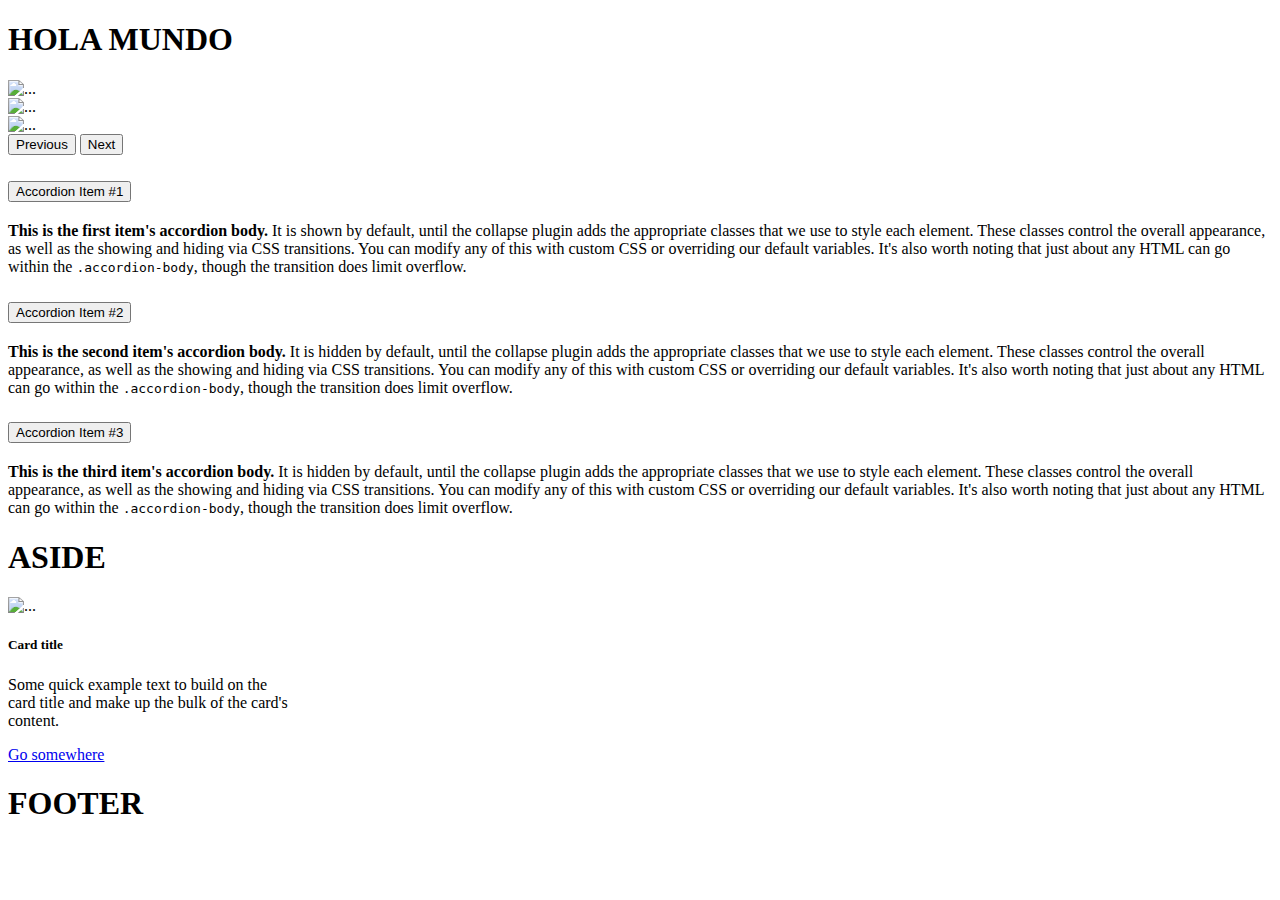
==== src/main/resources/templates/index.html @ 778e4756 "Avances tp4" ====
<!DOCTYPE html>
<html lang="es">
<head>
	<meta charset="UTF-8">
	<meta name="viewport" content="width=device-width, initial-scale=1">
	<title>TP4</title>
	<!--Import Google Icon Font-->
    <!-- <link href="https://fonts.googleapis.com/icon?family=Material+Icons" rel="stylesheet"> -->
	<!-- Compiled and minified CSS -->
	<!-- <link rel="stylesheet" href="https://cdnjs.cloudflare.com/ajax/libs/materialize/1.0.0/css/materialize.min.css"> -->
	<link rel="stylesheet" data-th-href="@{/webjars/bootstrap/5.3.3/css/bootstrap.min.css}">
</head>

<body>
	<div class="container">
		<header>
			<div data-th-replace="~{fragments/header::navbar}">
				
			</div>
		</header>
		
		<div class="row">
		
			<main class="col-9">
				<h1>HOLA MUNDO</h1>
				
				<div class="row">

					<section class="col-6">
						<div id="carouselExample" class="carousel slide">
						  <div class="carousel-inner">
						    <div class="carousel-item active">
						      <img src="/images/click.png" class="d-block w-100" alt="...">
						    </div>
						    <div class="carousel-item">
						      <img src="/images/logo.png" class="d-block w-100" alt="...">
						    </div>
						    <div class="carousel-item">
						      <img src="..." class="d-block w-100" alt="...">
						    </div>
						  </div>
						  <button class="carousel-control-prev" type="button" data-bs-target="#carouselExample" data-bs-slide="prev">
						    <span class="carousel-control-prev-icon" aria-hidden="true"></span>
						    <span class="visually-hidden">Previous</span>
						  </button>
						  <button class="carousel-control-next" type="button" data-bs-target="#carouselExample" data-bs-slide="next">
						    <span class="carousel-control-next-icon" aria-hidden="true"></span>
						    <span class="visually-hidden">Next</span>
						  </button>
						</div>
					</section>
					
					<section class="col-6">
						<div class="accordion" id="accordionExample">
						  <div class="accordion-item">
						    <h2 class="accordion-header">
						      <button class="accordion-button" type="button" data-bs-toggle="collapse" data-bs-target="#collapseOne" aria-expanded="true" aria-controls="collapseOne">
						        Accordion Item #1
						      </button>
						    </h2>
						    <div id="collapseOne" class="accordion-collapse collapse show" data-bs-parent="#accordionExample">
						      <div class="accordion-body">
						        <strong>This is the first item's accordion body.</strong> It is shown by default, until the collapse plugin adds the appropriate classes that we use to style each element. These classes control the overall appearance, as well as the showing and hiding via CSS transitions. You can modify any of this with custom CSS or overriding our default variables. It's also worth noting that just about any HTML can go within the <code>.accordion-body</code>, though the transition does limit overflow.
						      </div>
						    </div>
						  </div>
						  <div class="accordion-item">
						    <h2 class="accordion-header">
						      <button class="accordion-button collapsed" type="button" data-bs-toggle="collapse" data-bs-target="#collapseTwo" aria-expanded="false" aria-controls="collapseTwo">
						        Accordion Item #2
						      </button>
						    </h2>
						    <div id="collapseTwo" class="accordion-collapse collapse" data-bs-parent="#accordionExample">
						      <div class="accordion-body">
						        <strong>This is the second item's accordion body.</strong> It is hidden by default, until the collapse plugin adds the appropriate classes that we use to style each element. These classes control the overall appearance, as well as the showing and hiding via CSS transitions. You can modify any of this with custom CSS or overriding our default variables. It's also worth noting that just about any HTML can go within the <code>.accordion-body</code>, though the transition does limit overflow.
						      </div>
						    </div>
						  </div>
						  <div class="accordion-item">
						    <h2 class="accordion-header">
						      <button class="accordion-button collapsed" type="button" data-bs-toggle="collapse" data-bs-target="#collapseThree" aria-expanded="false" aria-controls="collapseThree">
						        Accordion Item #3
						      </button>
						    </h2>
						    <div id="collapseThree" class="accordion-collapse collapse" data-bs-parent="#accordionExample">
						      <div class="accordion-body">
						        <strong>This is the third item's accordion body.</strong> It is hidden by default, until the collapse plugin adds the appropriate classes that we use to style each element. These classes control the overall appearance, as well as the showing and hiding via CSS transitions. You can modify any of this with custom CSS or overriding our default variables. It's also worth noting that just about any HTML can go within the <code>.accordion-body</code>, though the transition does limit overflow.
						      </div>
						    </div>
						  </div>
						</div>
					</section>
					
				</div>
			</main>
			
			<aside class="col-3">
			<h1>ASIDE</h1>
			<div class="card" style="width: 18rem;">
			  <img src="..." class="card-img-top" alt="...">
			  <div class="card-body">
			    <h5 class="card-title">Card title</h5>
			    <p class="card-text">Some quick example text to build on the card title and make up the bulk of the card's content.</p>
			    <a href="#" class="btn btn-primary">Go somewhere</a>
			  </div>
			</div>
		</aside>
		
		</div>
		<footer>
			<h1>FOOTER</h1>
			<div data-th-replace="~{fragments/header::footer}">
				
			</div>
		</footer>
	</div>
	<script data-th-src="@{/webjars/bootstrap/5.3.3/js/bootstrap.bundle.min.js}"></script>
	<!-- Compiled and minified JavaScript -->
    <!-- <script src="https://cdnjs.cloudflare.com/ajax/libs/materialize/1.0.0/js/materialize.min.js"></script> -->
</body>

</html>
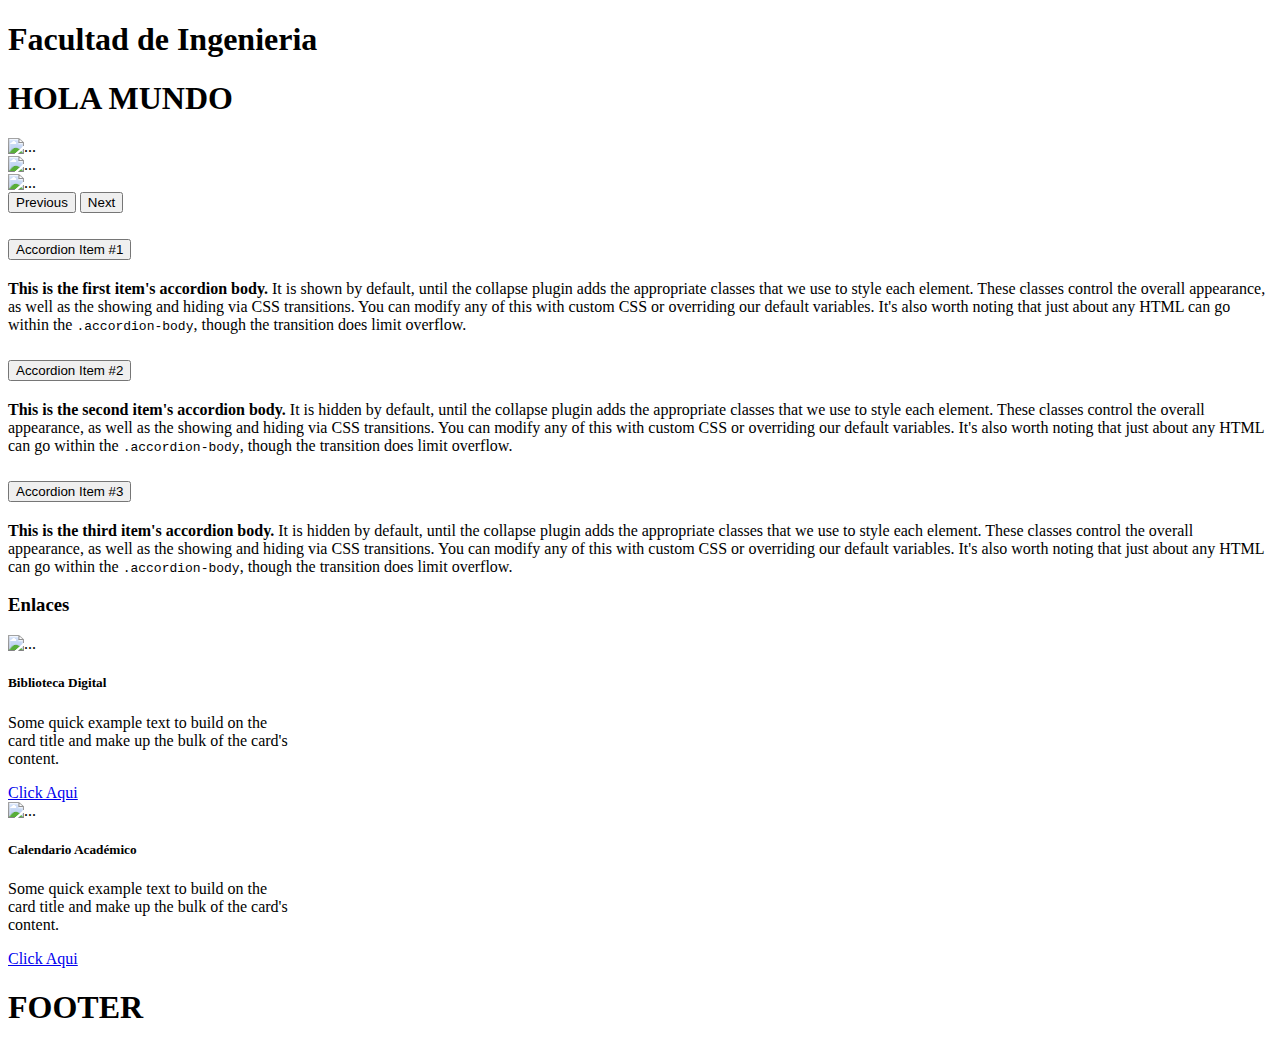
==== commit bdf63fa0: "Avances tp4" ====
--- a/src/main/resources/templates/index.html
+++ b/src/main/resources/templates/index.html
@@ -4,21 +4,21 @@
 	<meta charset="UTF-8">
 	<meta name="viewport" content="width=device-width, initial-scale=1">
 	<title>TP4</title>
-	<!--Import Google Icon Font-->
-    <!-- <link href="https://fonts.googleapis.com/icon?family=Material+Icons" rel="stylesheet"> -->
-	<!-- Compiled and minified CSS -->
-	<!-- <link rel="stylesheet" href="https://cdnjs.cloudflare.com/ajax/libs/materialize/1.0.0/css/materialize.min.css"> -->
 	<link rel="stylesheet" data-th-href="@{/webjars/bootstrap/5.3.3/css/bootstrap.min.css}">
 </head>
 
 <body>
 	<div class="container">
-		<header>
-			<div data-th-replace="~{fragments/header::navbar}">
-				
+		<header class="header">
+			<div class="bg-dark">
+				<h1>Facultad de Ingenieria </h1>
 			</div>
-		</header>
-		
+			<section>
+				<div data-th-replace="~{fragments/header::navbar}">
+					
+				</div>
+			</section>
+		 </header>
 		<div class="row">
 		
 			<main class="col-9">
@@ -94,15 +94,25 @@
 				</div>
 			</main>
 			
-			<aside class="col-3">
-			<h1>ASIDE</h1>
-			<div class="card" style="width: 18rem;">
-			  <img src="..." class="card-img-top" alt="...">
-			  <div class="card-body">
-			    <h5 class="card-title">Card title</h5>
-			    <p class="card-text">Some quick example text to build on the card title and make up the bulk of the card's content.</p>
-			    <a href="#" class="btn btn-primary">Go somewhere</a>
-			  </div>
+		<aside class="col-3">
+			<div class="container">
+				<h3 class="h3 text-center my-2 border-top border-info">Enlaces</h3>
+				<div class="card border-top border-info" style="width: 18rem;">
+				  <img src="/images/biblioteca-digital.png" class="card-img-top" alt="...">
+				  <div class="card-body">
+				    <h5 class="card-title">Biblioteca Digital</h5>
+				    <p class="card-text">Some quick example text to build on the card title and make up the bulk of the card's content.</p>
+				    <a href="#" class="btn btn-primary">Click Aqui</a>
+				  </div>
+				</div>
+				<div class="card border-top border-info my-4" style="width: 18rem;">
+				  <img src="/images/calendario-academico.jpg" class="card-img-top" alt="...">
+				  <div class="card-body">
+				    <h5 class="card-title">Calendario Académico</h5>
+				    <p class="card-text">Some quick example text to build on the card title and make up the bulk of the card's content.</p>
+				    <a href="#" class="btn btn-primary">Click Aqui</a>
+				  </div>
+				</div>
 			</div>
 		</aside>
 		
@@ -115,8 +125,6 @@
 		</footer>
 	</div>
 	<script data-th-src="@{/webjars/bootstrap/5.3.3/js/bootstrap.bundle.min.js}"></script>
-	<!-- Compiled and minified JavaScript -->
-    <!-- <script src="https://cdnjs.cloudflare.com/ajax/libs/materialize/1.0.0/js/materialize.min.js"></script> -->
 </body>
 
 </html>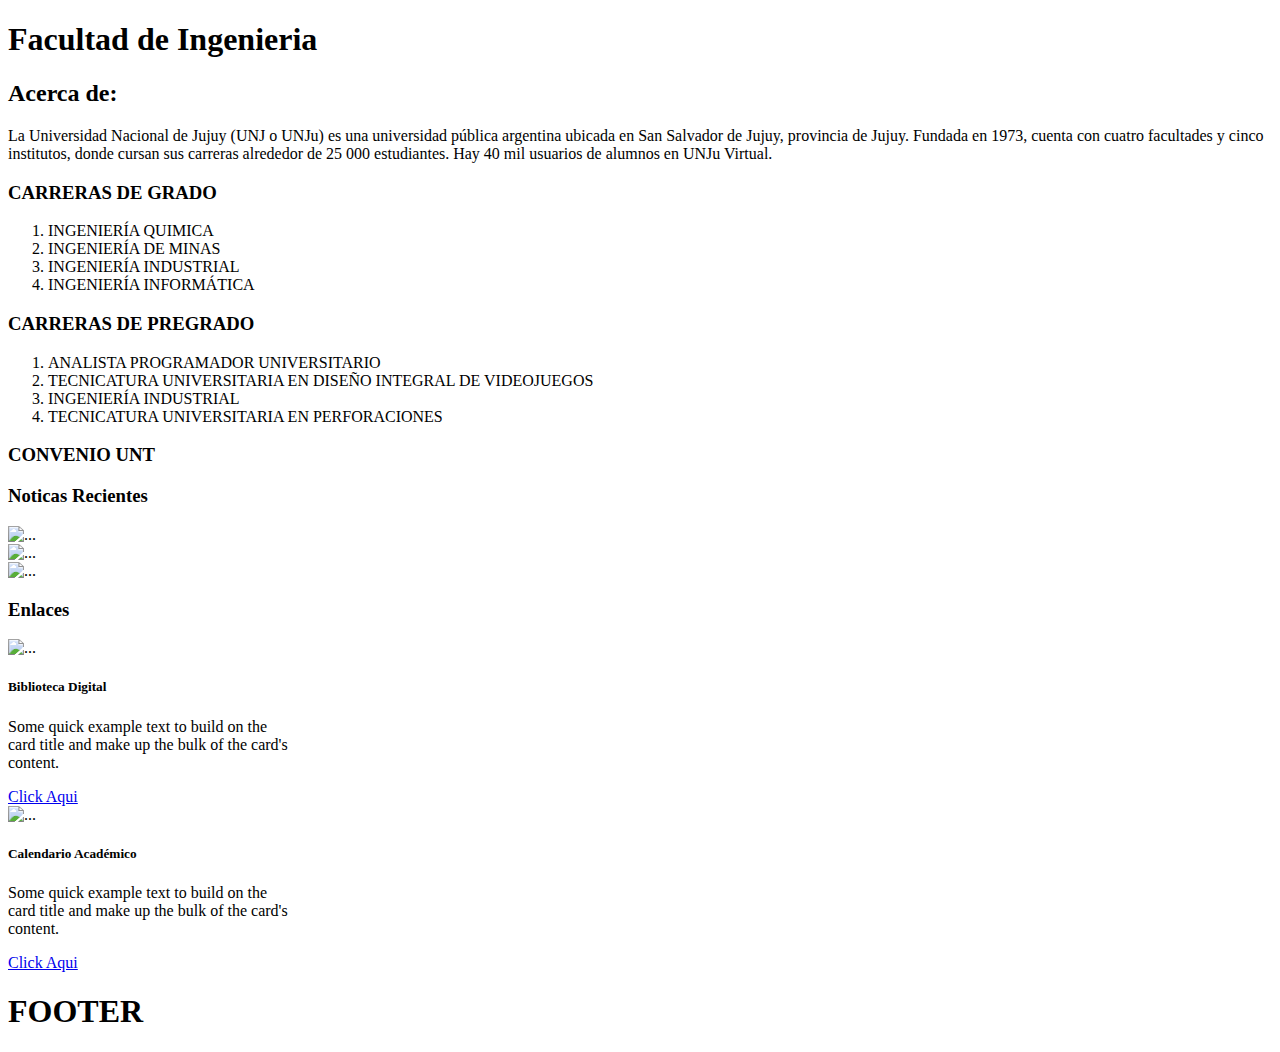
==== commit 96f4ef5c: "Avance tp4 (80% terminado)" ====
--- a/src/main/resources/templates/index.html
+++ b/src/main/resources/templates/index.html
@@ -5,6 +5,7 @@
 	<meta name="viewport" content="width=device-width, initial-scale=1">
 	<title>TP4</title>
 	<link rel="stylesheet" data-th-href="@{/webjars/bootstrap/5.3.3/css/bootstrap.min.css}">
+	<link rel="stylesheet" href="/css/styles.css">
 </head>
 
 <body>
@@ -19,81 +20,52 @@
 				</div>
 			</section>
 		 </header>
-		<div class="row">
-		
-			<main class="col-9">
-				<h1>HOLA MUNDO</h1>
-				
-				<div class="row">
-
-					<section class="col-6">
-						<div id="carouselExample" class="carousel slide">
-						  <div class="carousel-inner">
-						    <div class="carousel-item active">
-						      <img src="/images/click.png" class="d-block w-100" alt="...">
-						    </div>
-						    <div class="carousel-item">
-						      <img src="/images/logo.png" class="d-block w-100" alt="...">
-						    </div>
-						    <div class="carousel-item">
-						      <img src="..." class="d-block w-100" alt="...">
-						    </div>
-						  </div>
-						  <button class="carousel-control-prev" type="button" data-bs-target="#carouselExample" data-bs-slide="prev">
-						    <span class="carousel-control-prev-icon" aria-hidden="true"></span>
-						    <span class="visually-hidden">Previous</span>
-						  </button>
-						  <button class="carousel-control-next" type="button" data-bs-target="#carouselExample" data-bs-slide="next">
-						    <span class="carousel-control-next-icon" aria-hidden="true"></span>
-						    <span class="visually-hidden">Next</span>
-						  </button>
-						</div>
-					</section>
-					
-					<section class="col-6">
-						<div class="accordion" id="accordionExample">
-						  <div class="accordion-item">
-						    <h2 class="accordion-header">
-						      <button class="accordion-button" type="button" data-bs-toggle="collapse" data-bs-target="#collapseOne" aria-expanded="true" aria-controls="collapseOne">
-						        Accordion Item #1
-						      </button>
-						    </h2>
-						    <div id="collapseOne" class="accordion-collapse collapse show" data-bs-parent="#accordionExample">
-						      <div class="accordion-body">
-						        <strong>This is the first item's accordion body.</strong> It is shown by default, until the collapse plugin adds the appropriate classes that we use to style each element. These classes control the overall appearance, as well as the showing and hiding via CSS transitions. You can modify any of this with custom CSS or overriding our default variables. It's also worth noting that just about any HTML can go within the <code>.accordion-body</code>, though the transition does limit overflow.
-						      </div>
-						    </div>
-						  </div>
-						  <div class="accordion-item">
-						    <h2 class="accordion-header">
-						      <button class="accordion-button collapsed" type="button" data-bs-toggle="collapse" data-bs-target="#collapseTwo" aria-expanded="false" aria-controls="collapseTwo">
-						        Accordion Item #2
-						      </button>
-						    </h2>
-						    <div id="collapseTwo" class="accordion-collapse collapse" data-bs-parent="#accordionExample">
-						      <div class="accordion-body">
-						        <strong>This is the second item's accordion body.</strong> It is hidden by default, until the collapse plugin adds the appropriate classes that we use to style each element. These classes control the overall appearance, as well as the showing and hiding via CSS transitions. You can modify any of this with custom CSS or overriding our default variables. It's also worth noting that just about any HTML can go within the <code>.accordion-body</code>, though the transition does limit overflow.
-						      </div>
-						    </div>
-						  </div>
-						  <div class="accordion-item">
-						    <h2 class="accordion-header">
-						      <button class="accordion-button collapsed" type="button" data-bs-toggle="collapse" data-bs-target="#collapseThree" aria-expanded="false" aria-controls="collapseThree">
-						        Accordion Item #3
-						      </button>
-						    </h2>
-						    <div id="collapseThree" class="accordion-collapse collapse" data-bs-parent="#accordionExample">
-						      <div class="accordion-body">
-						        <strong>This is the third item's accordion body.</strong> It is hidden by default, until the collapse plugin adds the appropriate classes that we use to style each element. These classes control the overall appearance, as well as the showing and hiding via CSS transitions. You can modify any of this with custom CSS or overriding our default variables. It's also worth noting that just about any HTML can go within the <code>.accordion-body</code>, though the transition does limit overflow.
-						      </div>
-						    </div>
-						  </div>
-						</div>
-					</section>
-					
+	<div class="row">
+		<main class="col-9">
+			<h2 class="h2 text-info my-2">Acerca de:</h2>
+			<p class="p">
+				La Universidad Nacional de Jujuy (UNJ o UNJu) es una universidad pública argentina ubicada en San Salvador de Jujuy, 
+				provincia de Jujuy. Fundada en 1973, cuenta con cuatro facultades y cinco institutos, donde cursan sus carreras 
+				alrededor de 25 000 estudiantes. Hay 40 mil usuarios de alumnos en UNJu Virtual.
+			</p>
+			<div class="masinfo row">
+				<div class="col-6">
+					<h3>CARRERAS DE GRADO</h3>
+					<ol>
+						<li>INGENIERÍA QUIMICA</li>
+						<li>INGENIERÍA DE MINAS</li>
+						<li>INGENIERÍA INDUSTRIAL</li>
+						<li>INGENIERÍA INFORMÁTICA</li>
+					</ol>
 				</div>
-			</main>
-			
+				<div class="col-6">
+					<h3>CARRERAS DE PREGRADO</h3>
+					<ol>
+						<li>ANALISTA PROGRAMADOR UNIVERSITARIO</li>
+						<li>TECNICATURA UNIVERSITARIA EN DISEÑO INTEGRAL DE VIDEOJUEGOS</li>
+						<li>INGENIERÍA INDUSTRIAL</li>
+						<li>TECNICATURA UNIVERSITARIA EN PERFORACIONES</li>
+					</ol>
+					<h3>CONVENIO UNT</h3>
+				</div>
+			</div>
+			<section>
+				<h3 class="">Noticas Recientes</h3>
+				<div id="carouselExampleSlidesOnly" class="carousel slide mx-auto" data-bs-ride="carousel" style="width:500px">
+					  <div class="carousel-inner">
+					    <div class="carousel-item active">
+					      <img src="/images/vacunacion-unju-2024.jpg" class="d-block w-100" alt="...">
+					    </div>
+					    <div class="carousel-item">
+					      <img src="/images/turnos-examen-2.jpg" class="d-block w-100" alt="...">
+					    </div>
+					    <div class="carousel-item">
+					      <img src="/images/vacaciones-invierno-2024.jpg" class="d-block w-100" alt="...">
+					    </div>
+					  </div>
+				</div>
+			</section>
+		</main>
 		<aside class="col-3">
 			<div class="container">
 				<h3 class="h3 text-center my-2 border-top border-info">Enlaces</h3>
@@ -115,8 +87,7 @@
 				</div>
 			</div>
 		</aside>
-		
-		</div>
+	</div>
 		<footer>
 			<h1>FOOTER</h1>
 			<div data-th-replace="~{fragments/header::footer}">
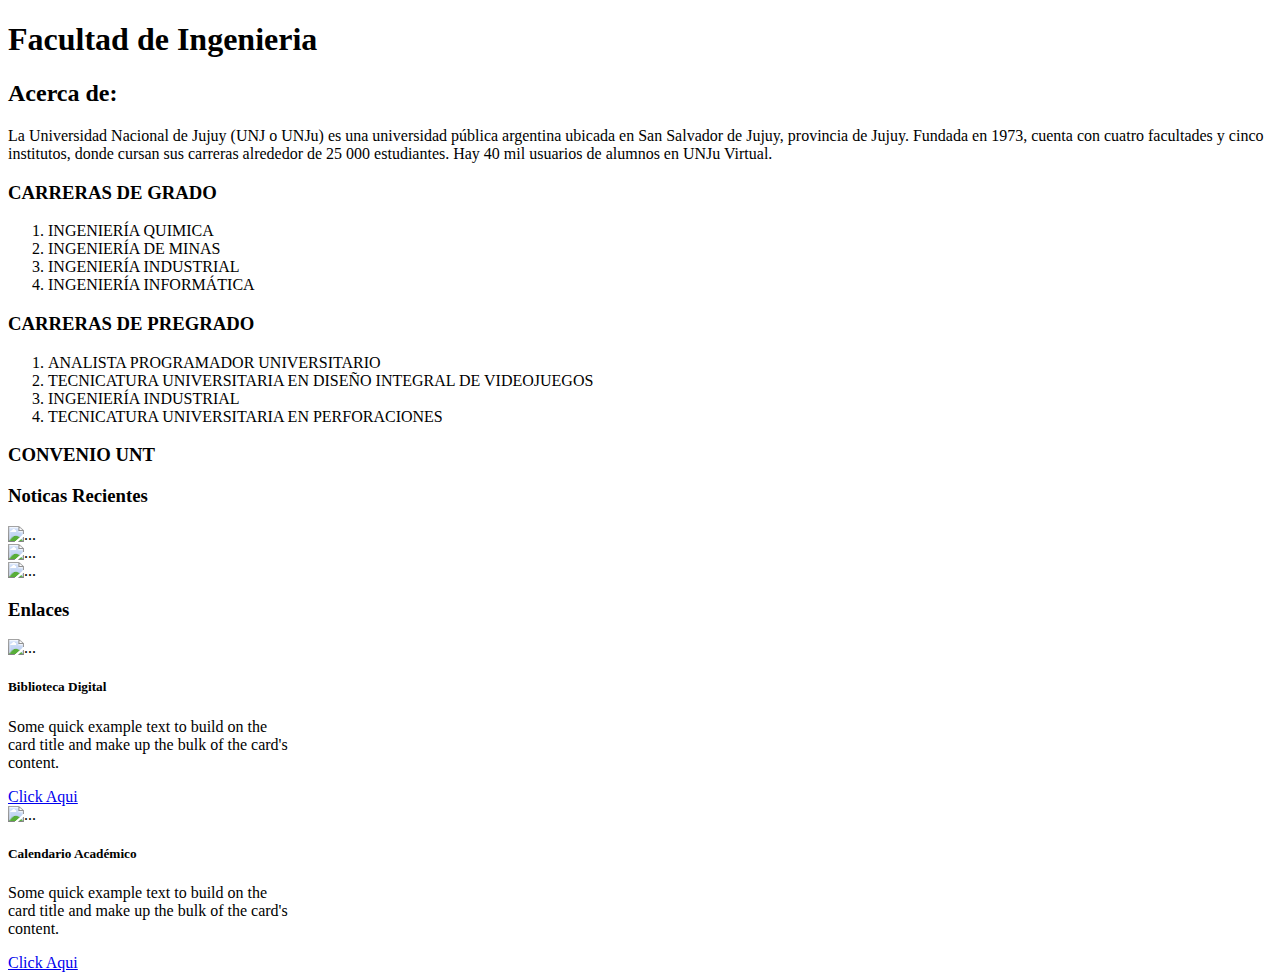
==== commit 8cb8dab9: "Tp4 parte 1 finalizado" ====
--- a/src/main/resources/templates/index.html
+++ b/src/main/resources/templates/index.html
@@ -89,7 +89,6 @@
 		</aside>
 	</div>
 		<footer>
-			<h1>FOOTER</h1>
 			<div data-th-replace="~{fragments/header::footer}">
 				
 			</div>
